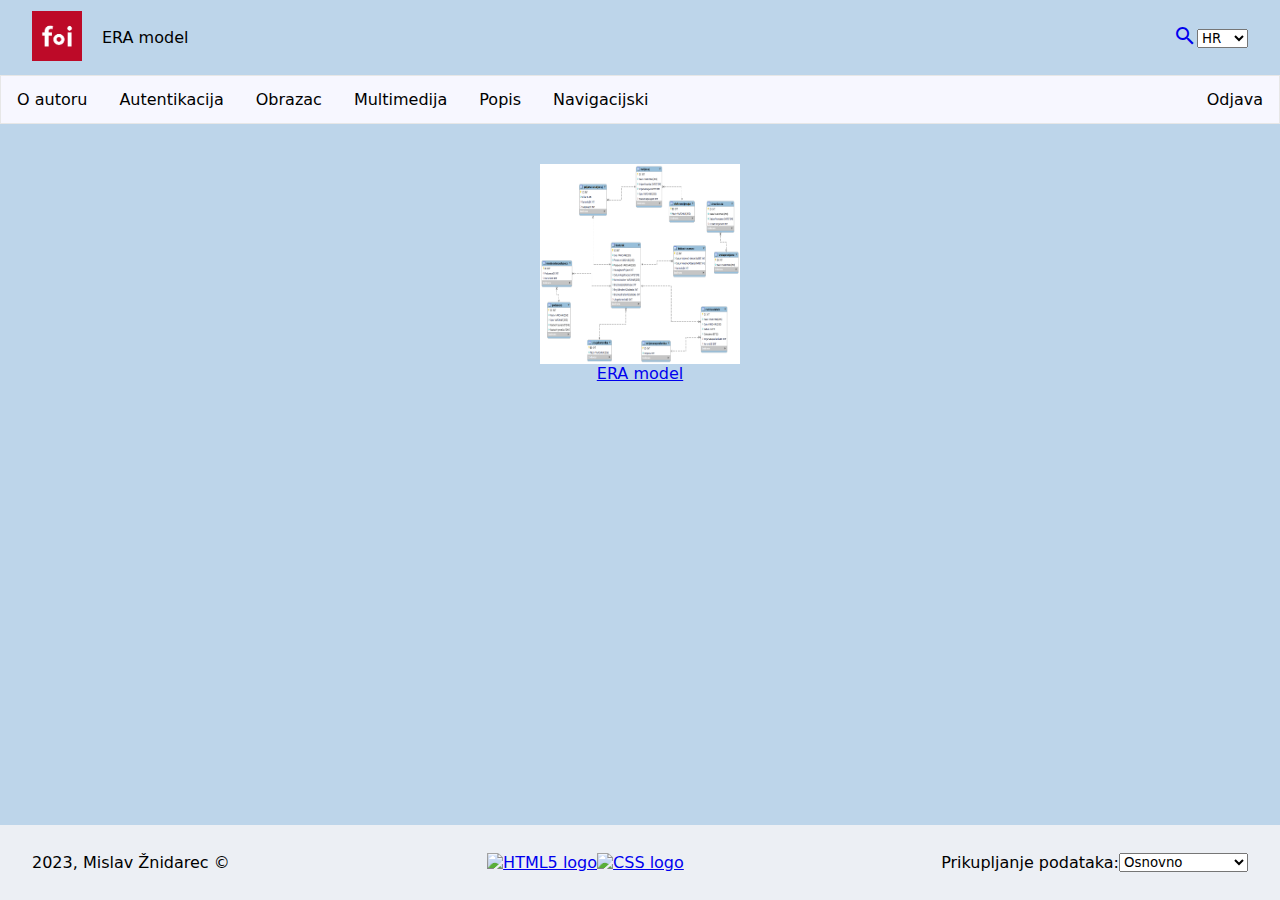
==== era.html @ 00fc7e76 "dodavanje era dijagrama" ====
<!DOCTYPE html>
<html lang="hr">
  <head>
    <meta charset="UTF-8" />
    <meta http-equiv="X-UA-Compatible" content="IE=edge" />
    <meta name="viewport" content="width=device-width, initial-scale=1.0" />
    <title>ERA model</title>
    <meta name="author" content="Mislav Žnidarec" />
    <meta name="keywords" content="Odabrana tema, HTML" />
    <meta name="description" content="9.3.2023" />
    <link rel="stylesheet" type="text/css" href="css/mznidarec.css" />
    <link
      rel="stylesheet"
      type="text/css"
      href="css/mznidarec_prilagodbe.css"
    />
    <link
      rel="stylesheet"
      href="https://fonts.googleapis.com/icon?family=Material+Icons"
    />
  </head>
  <body>
    <header class="header">
      <div class="header-left">
        <a href="./">
          <img
            class="slika"
            src="./multimedija/foi-logo.jpg"
            alt="Logo stranice"
          />
        </a>
        <div class="title">ERA model</div>
      </div>

      <div class="header-right">
        <div class="search-button">
          <a class="button" href="#modal"
            ><i class="material-icons">search</i></a
          >
        </div>

        <div class="dropdown">
          <select name="jezici" class="jezici">
            <option value="hrvatski" selected>HR</option>
            <option value="engleski">EN</option>
            <option value="njemacki">GER</option>
          </select>
        </div>
      </div>

      <div id="modal" class="overlay">
        <div class="popup">
          <h2>Pretraživanje</h2>
          <a class="close" href="./era.html">&times;</a>
          <div class="content">
            <form
              action="http://barka.foi.hr/WebDiP/2022/materijali/zadace/ispis_forme.php"
              target="_blank"
            >
              <input type="text" name="Search" placeholder="Pretraživanje..." />
              <input type="submit" value="Pretraži" />
            </form>
          </div>
        </div>
      </div>
    </header>
    <nav class="navigation">
      <ul class="popis">
        <li class="elementi">
          <a href="./o_autoru.html">O autoru</a>
        </li>
        <li class="elementi">
          <a href="./obrasci/autentikacija.html">Autentikacija</a>
        </li>
        <li class="elementi">
          <a href="./obrasci/obrazac.html">Obrazac</a>
        </li>
        <li class="elementi">
          <a href="./ostalo/multimedija.html">Multimedija</a>
        </li>
        <li class="elementi">
          <a href="./ostalo/popis.html">Popis</a>
        </li>
        <li class="elementi">
          <a href="./navigacijski.html">Navigacijski</a>
        </li>
        <li class="odjava">
          <a href="#">Odjava</a>
        </li>
      </ul>
    </nav>
    <div class="sadrzaj_era">
      <a id="eramodel" href="#era">
        <figure class="era_model">
          <img
            alt="ERA model"
            src="./multimedija/era.png"
            height="200"
            width="200"
          />
          <figcaption>ERA model</figcaption>
        </figure>
      </a>
      <div id="era" class="overlay">
        <div class="popup_era">
          <a class="close" href="./era.html">&times;</a>
          <figure>
            <img alt="ERA model" src="./multimedija/era.png" />
            <figcaption>ERA model</figcaption>
          </figure>
        </div>
      </div>
    </div>
    <div class="clear"></div>
    <footer class="footer">
      <p class="copyright">2023, Mislav Žnidarec &copy;</p>
      <ul class="validation">
        <li>
          <a
            href="https://validator.w3.org/nu/?doc=https%3A%2F%2Fbarka.foi.hr%2FWebDiP%2F2022%2Fzadaca_01%2Fmznidarec%2F"
            target="_blank"
          >
            <img
              src="https://barka.foi.hr/WebDiP/2020/materijali/zadace/HTML5.png"
              alt="HTML5 logo"
            />
          </a>
        </li>
        <li>
          <a
            href="https://jigsaw.w3.org/css-validator/validator?uri=https%3A%2F%2Fbarka.foi.hr%2FWebDiP%2F2022%2Fzadaca_01%2Fmznidarec%2F&profile=css3svg&usermedium=all&warning=1&vextwarning=&lang=en"
            target="_blank"
          >
            <img
              src="https://barka.foi.hr/WebDiP/2020/materijali/zadace/CSS3.png"
              alt="CSS logo"
            />
          </a>
        </li>
      </ul>
      <div class="podatci">
        <label for="podatci">Prikupljanje podataka: </label>
        <select id="podatci" name="podatci" class="podatci">
          <option value="bez prikupljanja">Bez prikupljanja</option>
          <option selected value="osnovno">Osnovno</option>
          <option value="sve">Sve</option>
        </select>
      </div>
    </footer>
  </body>
</html>
---- css/mznidarec.css ----
* {
  box-sizing: border-box;
  margin: 0;
  padding: 0;
  font-family: system-ui, -apple-system, BlinkMacSystemFont, "Segoe UI", Roboto,
    Oxygen, Ubuntu, Cantarell, "Open Sans", "Helvetica Neue", sans-serif;
}

.clear {
  clear: both;
  height: 75px;
}

body {
  background-color: #bdd5ea;
}

.header {
  width: 100%;
  background-color: #bdd5ea;
  position: relative;
  top: 0;
  display: flex;
  -webkit-box-orient: horizontal;
  -webkit-box-direction: normal;
  -ms-flex-direction: row;
  flex-direction: row;
  height: 75px;
  padding: 0 2em;
}
.header-left {
  display: flex;
  -webkit-box-align: center;
  -ms-flex-align: center;
  align-items: center;
  -webkit-box-pack: start;
  -ms-flex-pack: start;
  justify-content: flex-start;
  flex-grow: 1;
}

.slika {
  width: auto;
  height: 50px;
}

.header-right {
  display: -webkit-box;
  display: -ms-flexbox;
  display: flex;
  -webkit-box-orient: horizontal;
  -webkit-box-direction: normal;
  -ms-flex-direction: row;
  flex-direction: row;
  -webkit-box-align: center;
  -ms-flex-align: center;
  align-items: center;
  -webkit-box-pack: center;
  -ms-flex-pack: center;
  justify-content: center;
  list-style-type: none;
  margin: 0;
  padding: 0;
  height: 100%;
}

.title {
  margin-left: 20px;
  font-size: 16px;
  font-weight: 500;
}

.overlay {
  position: fixed;
  top: 0;
  bottom: 0;
  left: 0;
  right: 0;
  background: rgba(0, 0, 0, 0.7);
  visibility: hidden;
  opacity: 0;
}
.overlay:target {
  visibility: visible;
  opacity: 1;
}

.popup {
  margin: 70px auto;
  padding: 20px;
  background: #fff;
  border-radius: 5px;
  width: 30%;
  position: relative;
}

.popup_era {
  margin: 25px auto;
  background: #fff;
  border-radius: 5px;
  width: 60%;
  position: relative;
}

.popup_era img {
  display: block;
  padding: 5px;
  margin: auto;
}

.popup_era figcaption {
  text-align: center;
}

.popup h2 {
  margin-top: 0;
  color: #333;
  font-family: Tahoma, Arial, sans-serif;
}
.popup .close,
.popup_era .close {
  position: absolute;
  top: 20px;
  right: 30px;
  transition: all 200ms;
  font-size: 30px;
  font-weight: bold;
  text-decoration: none;
  color: black;
}
.popup .close:hover,
.popup_era .close:hover {
  color: red;
}
.popup .content {
  max-height: 30%;
  overflow: auto;
}

@media screen and (max-width: 700px) {
  .box {
    width: 70%;
  }
  .popup {
    width: 70%;
  }
}

.navigation {
  text-align: center;
}

.navigation ul {
  list-style-type: none;
  margin: 0;
  padding: 0;
  border: 1px solid #e7e7e7;
  background-color: #f7f7ff;
  overflow: hidden;
}

.navigation ul li {
  display: inline;
  float: left;
  display: list-item;
}

.navigation ul li a {
  display: block;
  text-decoration: none;
  color: black;
  text-align: center;
  padding: 14px 16px;
}

.navigation ul li a:hover {
  background-color: darkgrey;
}

.navigation .odjava {
  float: right;
}

.footer {
  text-align: center;
  width: 100%;
  background-color: #eceff4;
  position: fixed;
  bottom: 0;
  display: inline-flex;
  justify-content: space-between;
  -webkit-box-orient: horizontal;
  -webkit-box-direction: normal;
  -ms-flex-direction: row;
  flex-direction: row;
  height: 75px;
  padding: 0 2em;
}

.footer .copyright {
  display: flex;
  justify-content: center;
  align-items: center;
}

.footer img {
  width: auto;
  height: 50px;
}

.footer ul {
  display: flex;
  align-items: center;
  list-style-type: none;
  margin: 0;
  padding: 0;
  overflow: hidden;
}

.footer ul li {
  display: inline;
  float: left;
  display: list-item;
}

.footer .podatci {
  display: flex;
  align-items: center;
}

.Microsoft .figMic {
  background-color: #222;
  color: #fff;
  font: italic smaller sans-serif;
  padding: 3px;
  text-align: center;
}

.Microsoft img {
  width: 100%;
  max-height: 332px;
}

.Microsoft {
  border: thin #c0c0c0 solid;
  display: flex;
  flex-flow: column;
  padding: 5px;
  margin: auto;
}

.BillGates {
  border: thin #c0c0c0 solid;
  display: flex;
  flex-flow: column;
  padding: 5px;
  max-width: 200px;
  margin: auto;
}

.BillGates img {
  max-height: 200px;
}

.BillGates .figBill {
  background-color: #222;
  color: #fff;
  font: italic smaller sans-serif;
  padding: 3px;
  text-align: center;
}

.netflix .figNetflix {
  background-color: #222;
  color: #fff;
  font: italic smaller sans-serif;
  padding: 3px;
  text-align: center;
}

.netflix img {
  width: 100%;
  max-height: 445px;
}

.netflix {
  border: thin #c0c0c0 solid;
  display: flex;
  flex-flow: column;
  padding: 5px;
  margin: auto;
}

.Google .figGoogle {
  background-color: #222;
  color: #fff;
  font: italic smaller sans-serif;
  padding: 3px;
  text-align: center;
}

.Google img {
  width: 100%;
  max-height: 515px;
}

.Google {
  border: thin #c0c0c0 solid;
  display: flex;
  flex-flow: column;
  padding: 5px;
  margin: auto;
}

.LarryPage {
  border: thin #c0c0c0 solid;
  display: flex;
  flex-flow: column;
  padding: 5px;
  max-width: 200px;
  margin: auto;
}

.LarryPage img {
  max-height: 200px;
}

.LarryPage .figLarry {
  background-color: #222;
  color: #fff;
  font: italic smaller sans-serif;
  padding: 3px;
  text-align: center;
}

article {
  width: 95%;
  margin: auto;
  padding: 10px;
  background-color: #f7f7ff;
}

#Microsoft {
  border-style: dotted;
  border-width: 2px;
  border-color: #333;
  margin-bottom: 10px;
}

#Netflix {
  border-style: dotted;
  border-width: 2px;
  border-color: #333;
  margin-bottom: 10px;
}

#Google {
  border-style: dotted;
  border-width: 2px;
  border-color: #333;
  margin-bottom: 10px;
}

#Microsoft:target h2 {
  text-decoration: underline;
}

#Netflix:target h2 {
  text-decoration: underline;
}

#Google:target h2 {
  text-decoration: underline;
}

.sadrzaj_navigation {
  text-align: center;
}

.content-title {
  text-align: center;
  margin-bottom: 10px;
}

.sadrzaj .sadrzaj_navigation {
  list-style-type: none;
  margin: 0;
  padding: 0;
  overflow: hidden;
}

.sadrzaj .sadrzaj_navigation li {
  display: flex;
  flex-direction: row;
  justify-content: center;
}

.sadrzaj .sadrzaj_navigation li a {
  display: block;
  color: black;
  text-align: center;
  padding: 16px;
  margin-bottom: 5px;
  text-decoration: none;
  min-width: 100px;
  border-style: solid;
  border-width: 1px;
  border-radius: 50%;
}

.sadrzaj .sadrzaj_navigation li a:hover {
  background-color: #333;
  border-color: #333;
  color: #fff;
}

.sadrzaj h1 {
  text-align: center;
  margin-bottom: 10px;
}
.sadrzaj .content_body {
  text-align: center;
  font-size: large;
  margin-bottom: 20px;
}

.povijestpregledavanja {
  width: 95%;
  margin: auto;
  padding: 10px;
  background-color: #f7f7ff;
  text-align: center;
  display: block;
}

.povijestpregledavanja h2 {
  text-align: center;
  margin-bottom: 10px;
}

.povijestpregledavanja aside {
  display: inline-block;
  width: 200px;
}

.povijestpregledavanja img:hover {
  filter: brightness(130%);
}

.container .img-title {
  background-color: rgb(0, 0, 0, 0.5);
  position: relative;
  bottom: 0;
  color: white;
  width: 100%;
  font-size: 25px;
  padding: 15px 0;
  text-align: center;
  opacity: 0;
  transition: 0.6s;
}
.container:hover .img-title {
  opacity: 1;
}

.sadrzaj_autor section {
  display: block;
}

.left_section {
  float: left;
  width: 45%;
  margin-right: 2.5%;
  margin-left: 2.5%;
  margin-top: 5px;
  margin-bottom: 5px;
}

.left_section .up_div {
  background-color: #f7f7ff;
  margin-bottom: 5px;
}

.left_section .down_div {
  background-color: #f7f7ff;
}

.left_section .up_div h2 {
  text-align: center;
}

.left_section .up_div p {
  text-align: justify;
  padding: 10px;
}

.left_section .down_div img {
  display: block;
  padding: 5px;
  margin: auto;
  min-width: 300px;
  min-height: 400px;
}

.left_section .down_div .vlastiti_podatci {
  text-align: center;
  list-style-type: none;
}

.right_section {
  float: right;
  width: 45%;
  margin-right: 2.5%;
  margin-left: 2.5%;
  margin-top: 5px;
  margin-bottom: 5px;
}

.right_section .up_div {
  background-color: #f7f7ff;
  margin-bottom: 5px;
}

.right_section .up_div h2 {
  text-align: center;
}

.right_section .up_div .racunalne_vjestine {
  margin-left: 20px;
  white-space: nowrap;
  overflow: auto;
  padding-bottom: 10px;
}

.right_section .up_div .racunalne_vjestine li {
  display: inline;
}

.right_section .up_div .racunalne_vjestine ul {
  margin-left: 25px;
  white-space: nowrap;
  display: list-item;
}

.right_section .up_div .racunalne_vjestine ul li {
  display: inline;
}

.right_section .down_div {
  background-color: #f7f7ff;
}

.right_section .down_div h2 {
  text-align: center;
}

.right_section .down_div .podrucja_interesa {
  padding-bottom: 10px;
  margin-left: 20px;
}

.col-1 {
  width: 8.33%;
  margin: 2px;
}
.col-2 {
  width: 16.66%;
  margin: 2px;
}
.col-3 {
  width: 25%;
  margin: 2px;
}
.col-4 {
  width: 33.33%;
  margin: 2px;
}
.col-5 {
  width: 41.66%;
  margin: 2px;
}
.col-6 {
  width: 50%;
  margin: 2px;
}
.col-7 {
  width: 58.33%;
  margin: 2px;
}
.col-8 {
  width: 66.66%;
  margin: 2px;
}
.col-9 {
  width: 75%;
  margin: 2px;
}
.col-10 {
  width: 83.33%;
  margin: 2px;
}
.col-11 {
  width: 91.66%;
  margin: 2px;
}
.col-12 {
  width: 100%;
  margin: 2px;
}

.sadrzaj_autentikacija {
  display: grid;
  box-sizing: border-box;
  grid-template-columns: repeat(2, 1fr);
  gap: 10px;
}

.sadrzaj_autentikacija .forma_registracija {
  grid-column: 1;
  width: 95%;
  margin-left: 45px;
  margin-top: 10px;
  border: 1px dotted red;
  border-radius: 5px;
  padding-left: 10px;
}

.sadrzaj_autentikacija .forma_prijava {
  grid-column: 2;
  width: 95%;
  margin-right: 45px;
  margin-top: 10px;
  border: 1px dotted red;
  border-radius: 5px;
  padding-left: 10px;
}

.sadrzaj_autentikacija .povijestpregledavanja {
  grid-column: 1/3;
}

.sadrzaj_obrazac .forma_obrazac {
  position: absolute;
  width: 320px;
  left: 0;
  right: 0;
  top: 130px;
  bottom: 0;
  margin: auto;
}

.sadrzaj_obrazac .forma_obrazac .posalji {
  float: right;
}

.sadrzaj_obrazac .forma_obrazac .prvi input,
.sadrzaj_obrazac .forma_obrazac .prvi textarea {
  margin-left: 15px;
}

.sadrzaj_obrazac .povijestpregledavanja {
  position: fixed !important;
  bottom: 75px !important;
  margin-left: 2.5%;
}

.sadrzaj_multimedija {
  display: block;
  width: 95%;
  margin-left: 2.5%;
  margin-right: 2.5%;
}

.sadrzaj_multimedija .prvi {
  text-align: center;
  margin-top: 2px;
  margin-bottom: 2px;
  background-color: #f7f7ff;
}

.sadrzaj_multimedija .prvi div {
  display: inline-block;
  margin: 10px;
}

.sadrzaj_multimedija .drugi div {
  display: inline-block;
  margin: 10px;
}

.sadrzaj_multimedija .prvi div ul,
.sadrzaj_multimedija .drugi div ul {
  list-style-type: none;
}

.sadrzaj_multimedija .drugi {
  text-align: center;
  margin-top: 2px;
  margin-bottom: 2px;
  background-color: #f7f7ff;
}

.sadrzaj_popis table {
  border-collapse: collapse;
  width: 95%;
  margin-left: 2.5%;
  margin-right: 2.5%;
  margin-bottom: 10px;
}

.sadrzaj_popis th,
td {
  text-align: center;
  padding: 8px;
  border: 1px solid #000;
}

.sadrzaj_popis tfoot td {
  text-align: right;
}

.sadrzaj_popis tfoot td:nth-child(even) {
  text-align: left;
}

.sadrzaj_popis tfoot tr {
  background-color: #fff !important;
}

.sadrzaj_popis th {
  background-color: #00ff00;
}

.sadrzaj_popis tr:nth-child(even) {
  background-color: #e2f3da;
}

.sadrzaj_popis tr:nth-child(odd) {
  background-color: #f9f9e7;
}

.sadrzaj_popis caption {
  font-weight: bold;
  margin-bottom: 10px;
}

.sadrzaj_era .era_model img {
  display: block;
  margin: auto;
  margin-top: 40px;
}

.sadrzaj_era .era_model figcaption {
  text-align: center;
}
---- css/mznidarec_prilagodbe.css ----
@media print {
    .footer, .header, .navigation {
        display: none;
    }
    .sadrzaj {
        display: block;
        width: 100%;
        filter: grayscale(100%);
        font-family: sans-serif;
        text-size-adjust: 20%;
    }
}
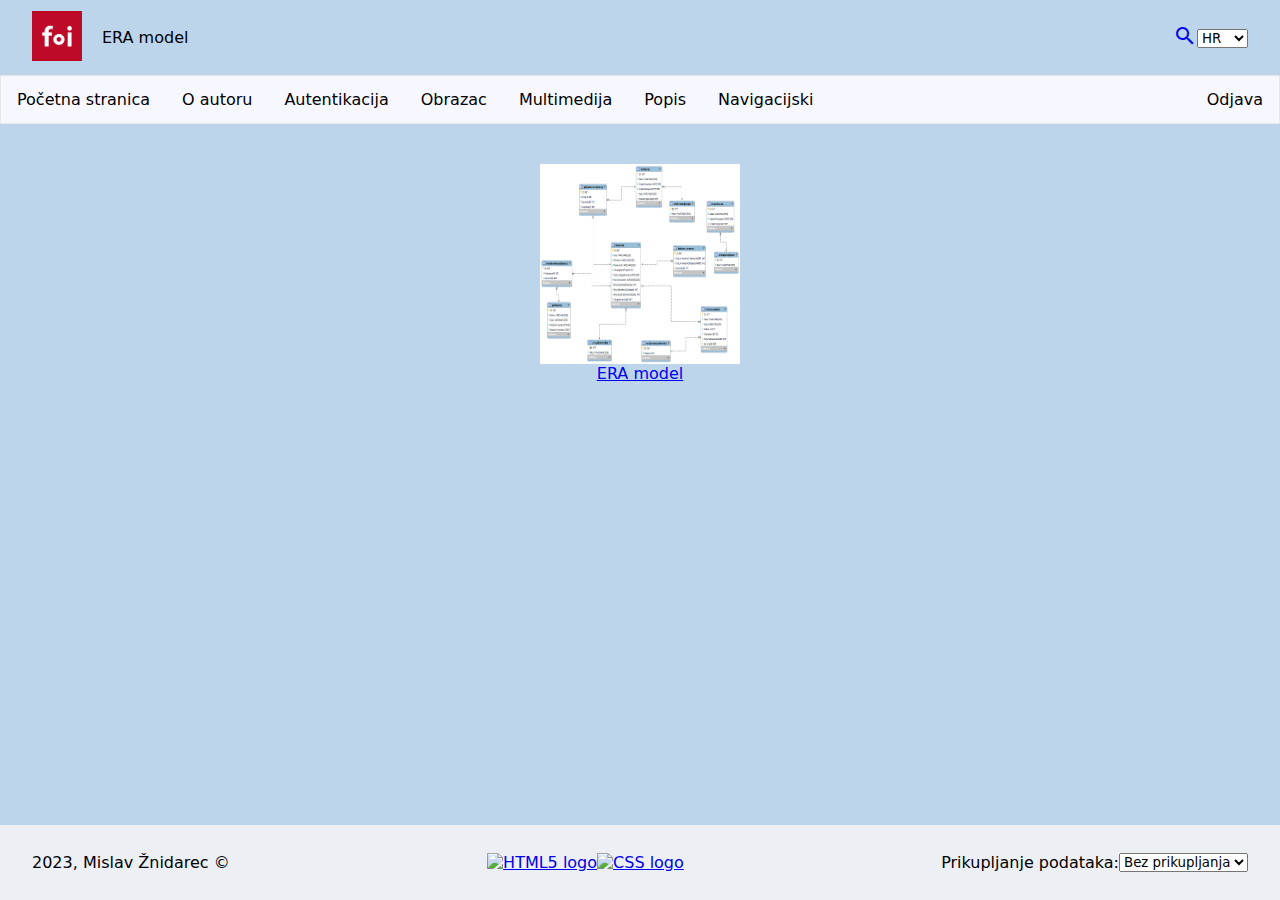
==== commit 610e9c88: "dodavanje jquery-a" ====
--- a/era.html
+++ b/era.html
@@ -18,6 +18,14 @@
       rel="stylesheet"
       href="https://fonts.googleapis.com/icon?family=Material+Icons"
     />
+    <link
+      rel="stylesheet"
+      href="https://ajax.googleapis.com/ajax/libs/jqueryui/1.13.2/themes/smoothness/jquery-ui.css"
+    />
+    <script src="https://ajax.googleapis.com/ajax/libs/jquery/3.7.0/jquery.min.js"></script>
+    <script src="https://ajax.googleapis.com/ajax/libs/jqueryui/1.13.2/jquery-ui.min.js"></script>
+    <script src="https://cdn.jsdelivr.net/npm/js-cookie@2/src/js.cookie.min.js"></script>
+    <script src="./javascript/mznidarec_jquery.js"></script>
   </head>
   <body>
     <header class="header">
@@ -57,8 +65,8 @@
               action="http://barka.foi.hr/WebDiP/2022/materijali/zadace/ispis_forme.php"
               target="_blank"
             >
-              <input type="text" name="Search" placeholder="Pretraživanje..." />
-              <input type="submit" value="Pretraži" />
+              <input type="text" id="search" name="Search" placeholder="Pretraživanje..." />
+              <input type="submit" id="go" value="Pretraži" />
             </form>
           </div>
         </div>
@@ -66,6 +74,9 @@
     </header>
     <nav class="navigation">
       <ul class="popis">
+        <li class="elementi">
+          <a href="./index.html">Početna stranica</a>
+        </li>
         <li class="elementi">
           <a href="./o_autoru.html">O autoru</a>
         </li>
@@ -142,7 +153,7 @@
         <label for="podatci">Prikupljanje podataka: </label>
         <select id="podatci" name="podatci" class="podatci">
           <option value="bez prikupljanja">Bez prikupljanja</option>
-          <option selected value="osnovno">Osnovno</option>
+          <option value="osnovno">Osnovno</option>
           <option value="sve">Sve</option>
         </select>
       </div>
--- a/css/mznidarec.css
+++ b/css/mznidarec.css
@@ -77,6 +77,7 @@
   left: 0;
   right: 0;
   background: rgba(0, 0, 0, 0.7);
+  z-index: 20;
   visibility: hidden;
   opacity: 0;
 }
@@ -100,12 +101,15 @@
   border-radius: 5px;
   width: 60%;
   position: relative;
+  overflow-y: scroll !important;
+  max-height: 900px;
+
 }
 
 .popup_era img {
-  display: block;
-  padding: 5px;
-  margin: auto;
+  max-width: 100%;
+  max-height: 100%;
+  vertical-align: middle;
 }
 
 .popup_era figcaption {
@@ -448,13 +452,13 @@
 }
 
 .container .img-title {
-  background-color: rgb(0, 0, 0, 0.5);
+  background-color: #bdd5ea;
   position: relative;
   bottom: 0;
   color: white;
   width: 100%;
-  font-size: 25px;
-  padding: 15px 0;
+  font-size: 15px;
+  padding: 10px 0;
   text-align: center;
   opacity: 0;
   transition: 0.6s;
@@ -641,16 +645,24 @@
 
 .sadrzaj_obrazac .forma_obrazac {
   position: absolute;
-  width: 320px;
-  left: 0;
-  right: 0;
+  left: 20px;
+  right: 20px;
   top: 130px;
   bottom: 0;
-  margin: auto;
-}
-
-.sadrzaj_obrazac .forma_obrazac .posalji {
-  float: right;
+}
+.sadrzaj_obrazac .forma_obrazac .prvi {
+  margin: auto;
+  max-width: fit-content;
+}
+
+.sadrzaj_obrazac .forma_obrazac .drugi {
+  margin: auto;
+  max-width: fit-content;
+}
+
+.sadrzaj_obrazac .forma_obrazac .button {
+  margin: auto;
+  width: 250px;
 }
 
 .sadrzaj_obrazac .forma_obrazac .prvi input,
@@ -659,6 +671,7 @@
 }
 
 .sadrzaj_obrazac .povijestpregledavanja {
+  max-height: 200px;
   position: fixed !important;
   bottom: 75px !important;
   margin-left: 2.5%;
@@ -744,12 +757,110 @@
   margin-bottom: 10px;
 }
 
-.sadrzaj_era .era_model img {
+.sadrzaj_era .era_model img,
+.sadrzaj_navigacijski .era_model img {
   display: block;
   margin: auto;
   margin-top: 40px;
 }
 
-.sadrzaj_era .era_model figcaption {
-  text-align: center;
-}
+.sadrzaj_era .era_model figcaption,
+.sadrzaj_navigacijski .era_model figcaption {
+  text-align: center;
+}
+
+.button_forma {
+  background-color:#0a0a23;
+  cursor: pointer;
+  color: #fff;
+  border:none; 
+  border-radius:10px; 
+  padding:10px;
+  min-height:25px; 
+  min-width: 120px;
+}
+
+.button_forma:disabled {
+  opacity: 0.65;
+  cursor: default;
+}
+
+.posalji {
+  background-color: #28a745 !important;
+  float: right;
+}
+
+.greska {
+  border: 2px solid #da4d4d !important;
+}
+
+.greskaCheckbox {
+  background-color: #da4d4d !important;
+  opacity: 0.6;
+}
+/* The container */
+.custom-checkbox {
+  display: block;
+  position: relative;
+  padding-left: 35px;
+  margin-bottom: 5px;
+  cursor: pointer;
+  font-size: 15px;
+  -webkit-user-select: none;
+  -moz-user-select: none;
+  -ms-user-select: none;
+  user-select: none;
+}
+
+/* Hide the browser's default checkbox */
+.custom-checkbox input {
+  position: absolute;
+  opacity: 0;
+  cursor: pointer;
+  height: 0;
+  width: 0;
+}
+
+/* Create a custom checkbox */
+.checkmark {
+  position: absolute;
+  left: 9px;
+  top: 5px;
+  height: 1rem;
+  width: 1rem;
+  background-color: #eee;
+}
+
+/* On mouse-over, add a grey background color */
+.custom-checkbox:hover input ~ .checkmark {
+  background-color: #ccc !important;
+}
+
+/* When the checkbox is checked, add a blue background */
+.custom-checkbox input:checked ~ .checkmark {
+  background-color: #2196F3 !important;
+}
+
+/* Create the checkmark/indicator (hidden when not checked) */
+.checkmark:after {
+  content: "";
+  position: absolute;
+  display: none;
+}
+
+/* Show the checkmark when checked */
+.custom-checkbox input:checked ~ .checkmark:after {
+  display: block;
+}
+
+/* Style the checkmark/indicator */
+.custom-checkbox .checkmark:after {
+  left: 5px;
+  width: 5px;
+  height: 10px;
+  border: solid white;
+  border-width: 0 3px 3px 0;
+  -webkit-transform: rotate(45deg);
+  -ms-transform: rotate(45deg);
+  transform: rotate(45deg);
+}